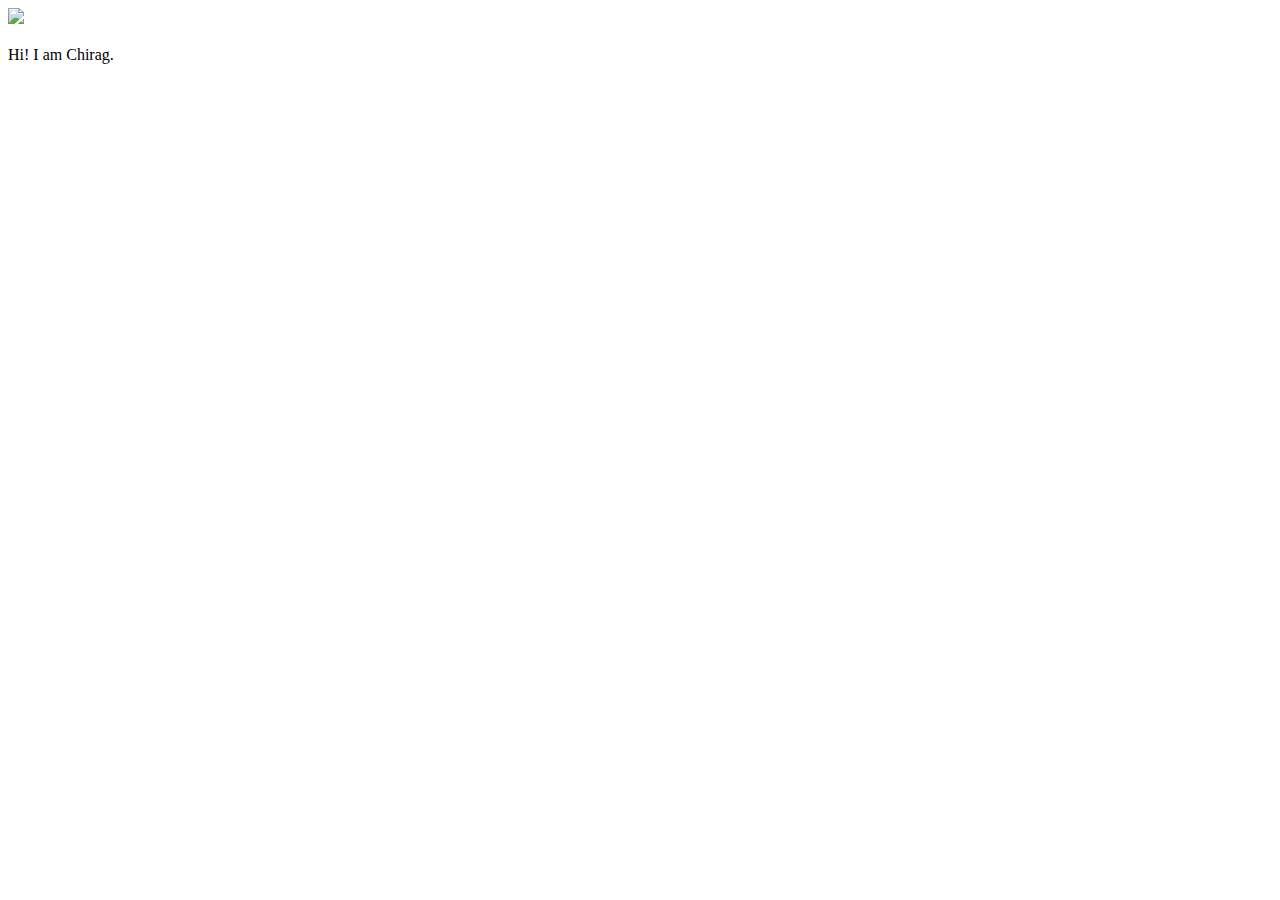
==== ui/index.html @ fccbb35c "[imad-console] Updates ui/index.html" ====
<!doctype html>
<html>
    <head>
        <link href="/ui/style.css" rel="stylesheet" />
    </head>
    <body>
        <div class="center">
            <img src="/ui/madi.png" class="img-medium"/>
        </div>
        <br>
        <div class="center text-big bold">
            Hi! I am Chirag.
        </div>
        <script type="text/javascript" src="/ui/main.js">
        </script>
    </body>
</html>
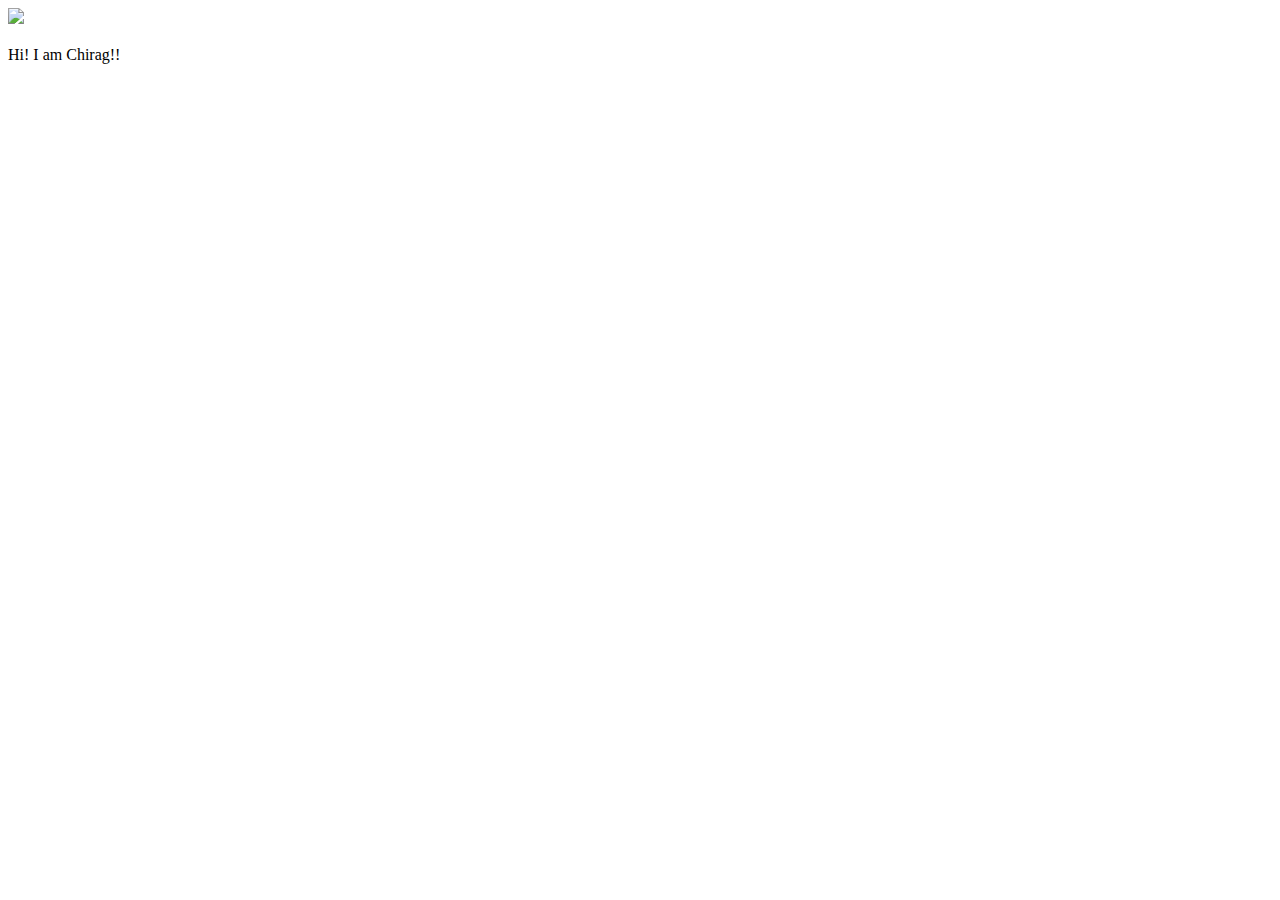
==== commit 31e73634: "[imad-console] Updates ui/index.html" ====
--- a/ui/index.html
+++ b/ui/index.html
@@ -9,7 +9,7 @@
         </div>
         <br>
         <div class="center text-big bold">
-            Hi! I am Chirag.
+            Hi! I am Chirag!!
         </div>
         <script type="text/javascript" src="/ui/main.js">
         </script>
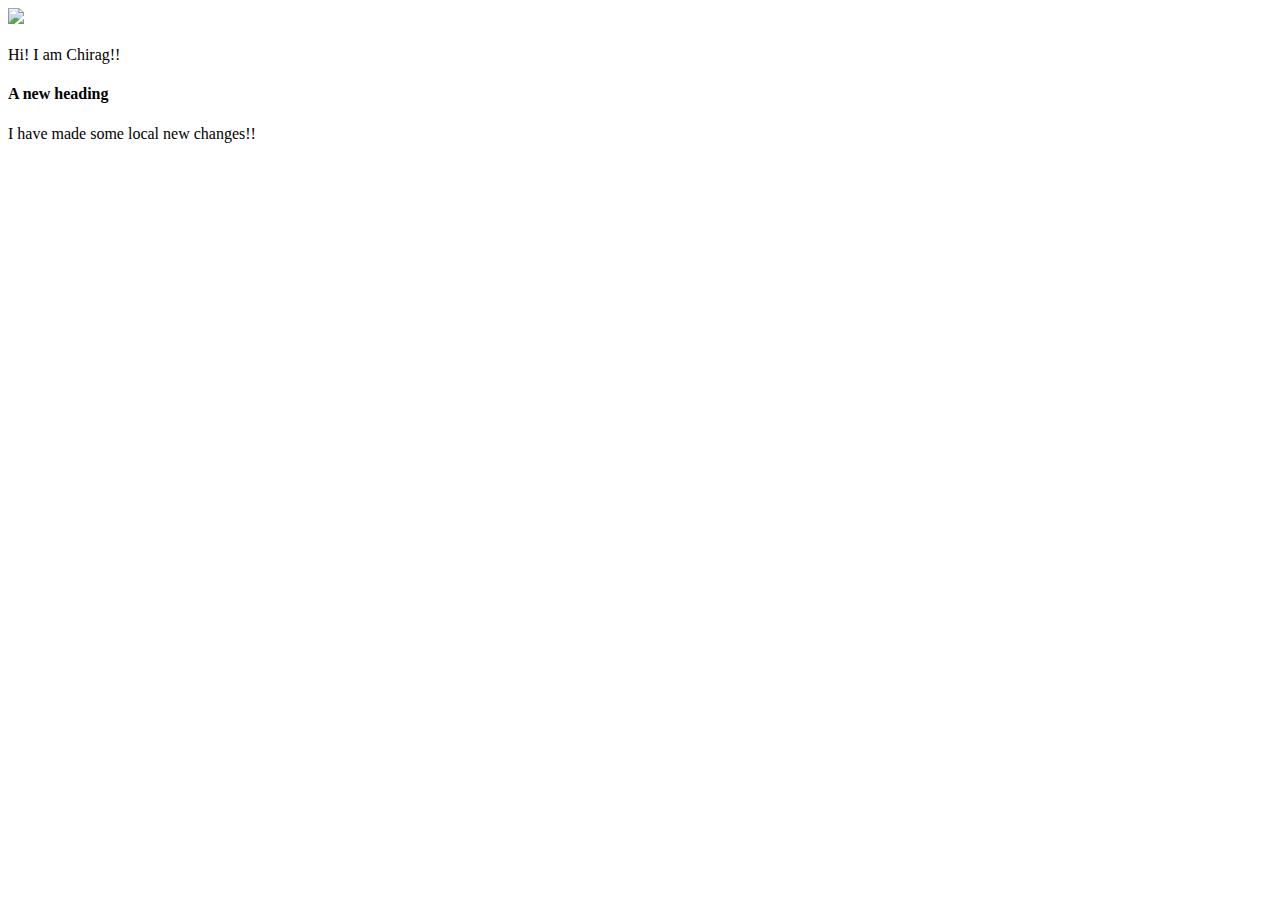
==== commit 10475e93: "Made some changes locally" ====
--- a/ui/index.html
+++ b/ui/index.html
@@ -10,6 +10,8 @@
         <br>
         <div class="center text-big bold">
             Hi! I am Chirag!!
+            <h4>A new heading</h4>
+            I have made some local new changes!!
         </div>
         <script type="text/javascript" src="/ui/main.js">
         </script>
